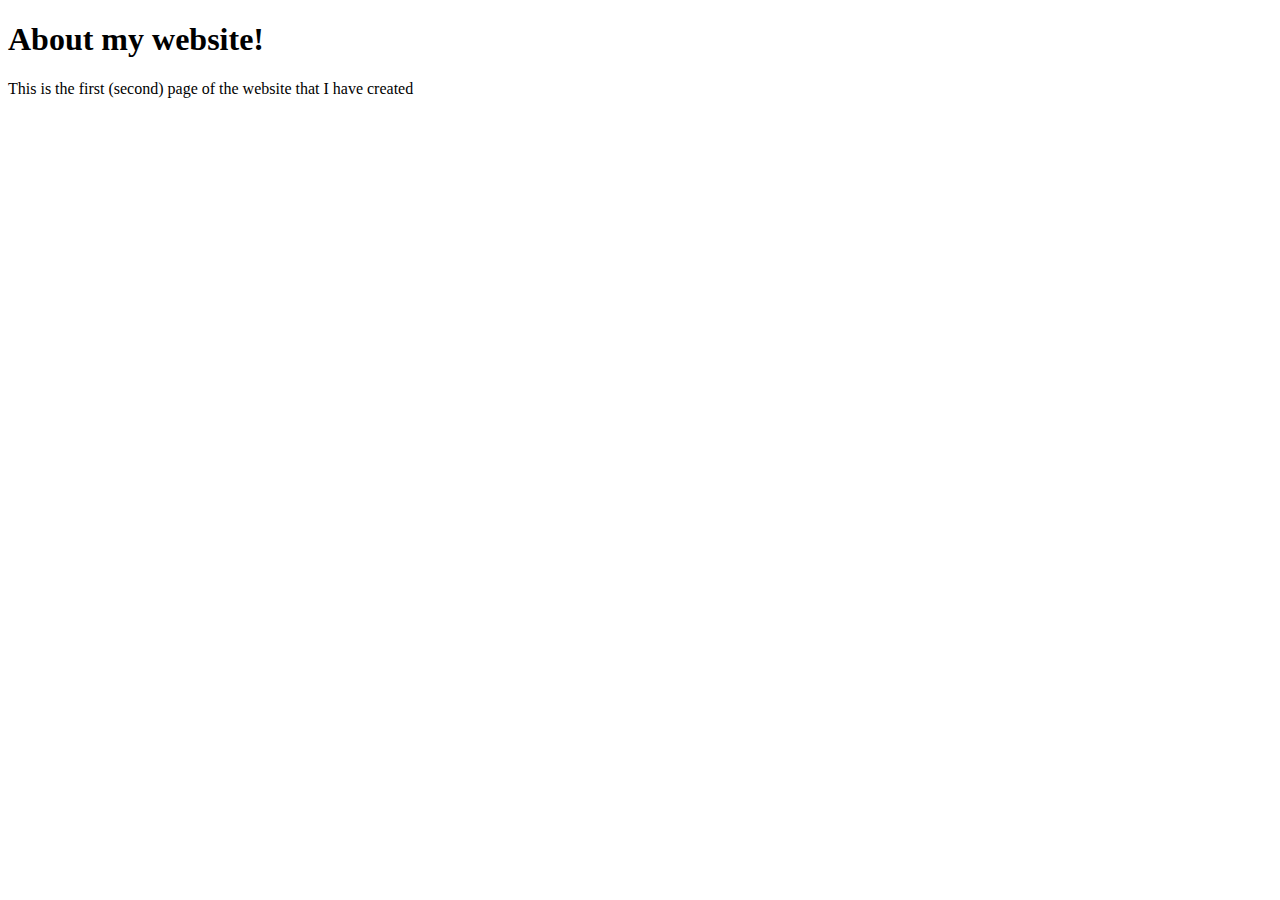
==== about.html @ 319f1197 "added an about page and a like from the home page" ====
<!DOCTYPE html>
<html>
   <head>
      <title>About</title>
   </head>
   <body>
      <h1>About my website!</h1>
      <p>This is the first (second) page of the website that I have created</p>
   </body>
</html>
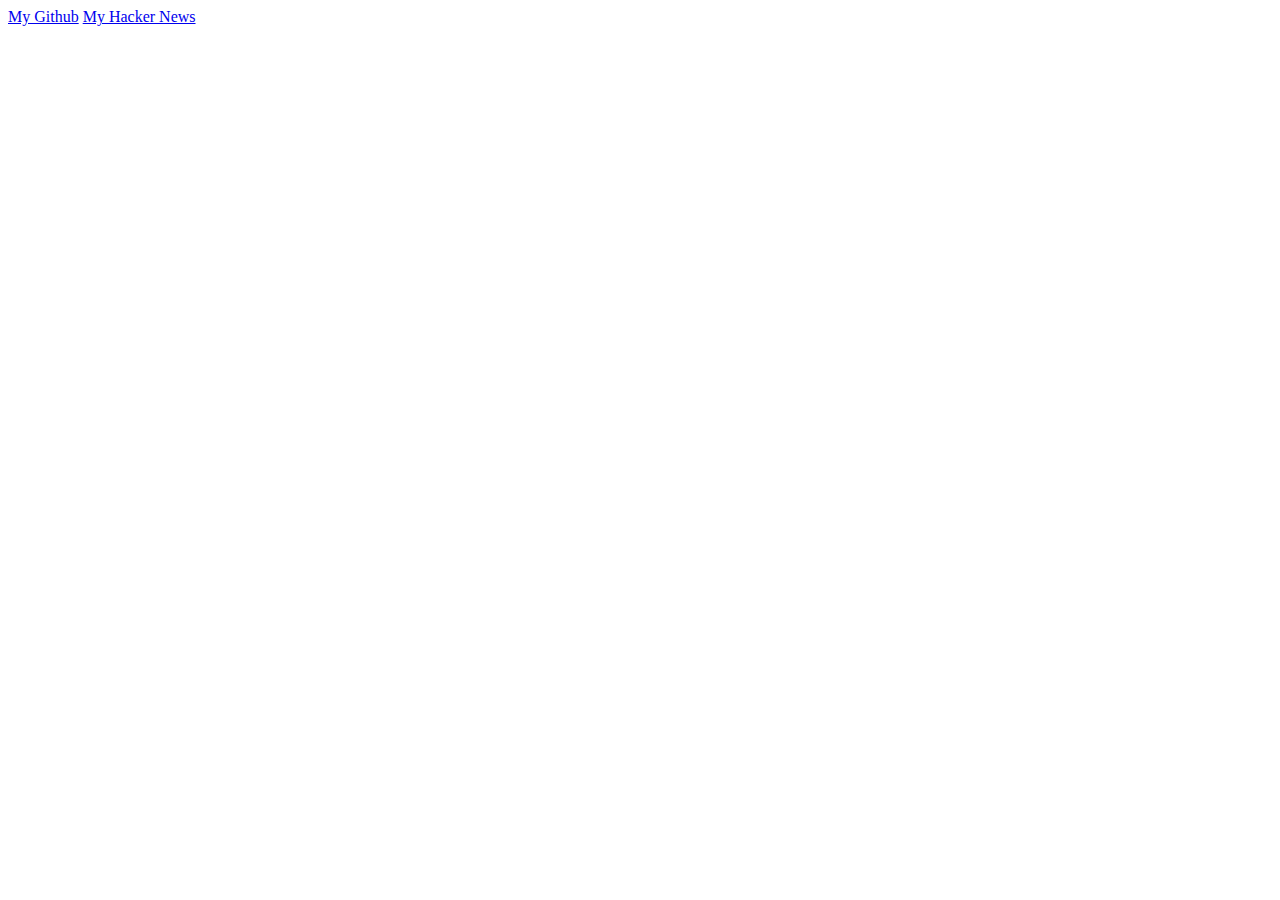
==== commit 5f78faf4: "started using css and nord like colors" ====
--- a/about.html
+++ b/about.html
@@ -1,10 +1,13 @@
 <!DOCTYPE html>
 <html>
    <head>
-      <title>About</title>
+      <title>Thomas Haffenreffer</title>  <!-- it looks like the title is not working -->
+      <link rel="stylesheet" href="teststyle.css">
    </head>
    <body>
-      <h1>About my website!</h1>
-      <p>This is the first (second) page of the website that I have created</p>
+     <div class="container">
+      <a href="https://github.com/Squamis" class = "small-centered-link" >My Github</a>
+      <a href="https://github.com/Squamis"class = "small-centered-link" >My Hacker News</a>
+     </div>
    </body>
 </html>
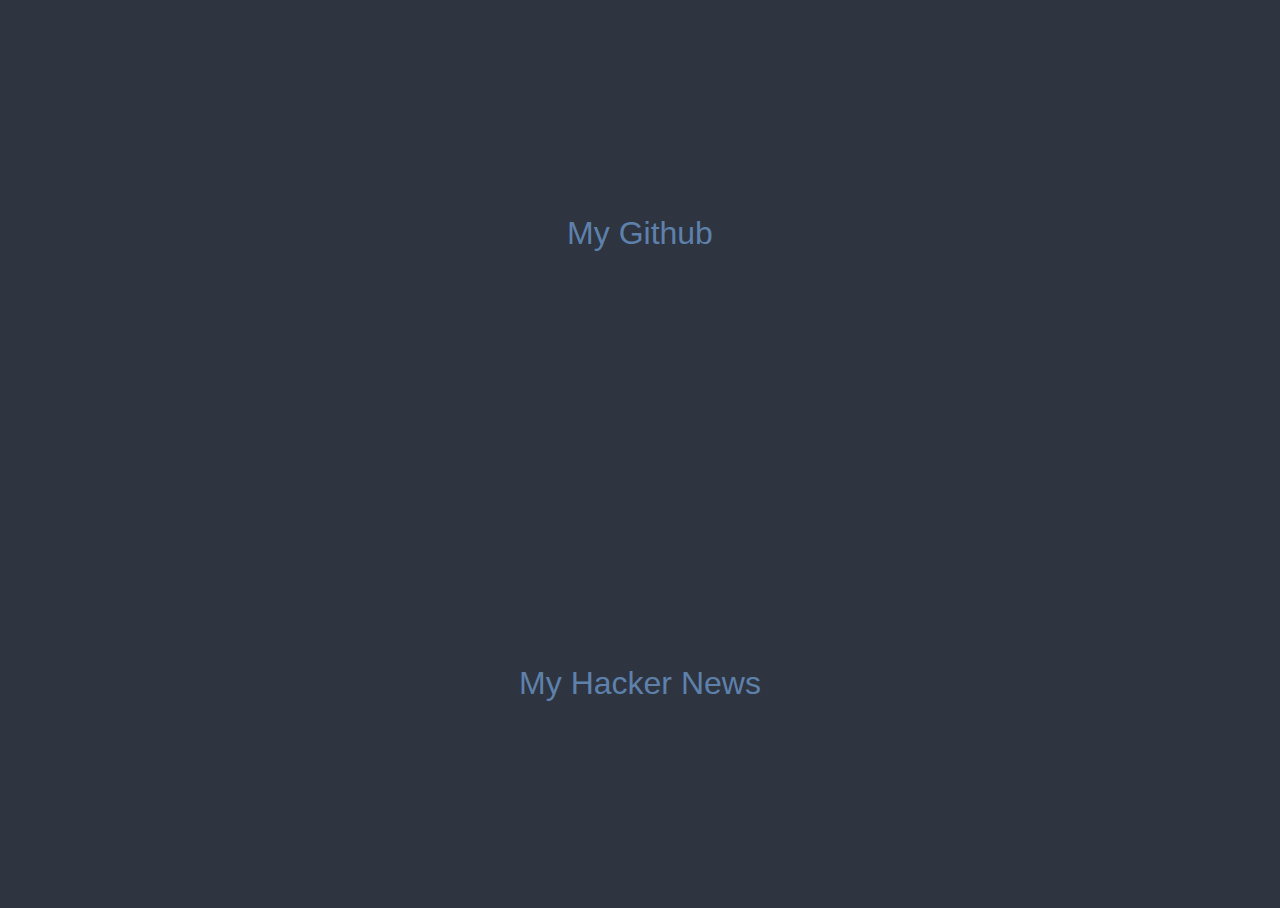
==== commit 87608ddb: "updated link to style.css" ====
--- a/about.html
+++ b/about.html
@@ -2,7 +2,7 @@
 <html>
    <head>
       <title>Thomas Haffenreffer</title>  <!-- it looks like the title is not working -->
-      <link rel="stylesheet" href="teststyle.css">
+      <link rel="stylesheet" href="style.css">
    </head>
    <body>
      <div class="container">
--- a/style.css
+++ b/style.css
@@ -0,0 +1,54 @@
+
+/* teststyle.css */
+
+body, html {
+  background-color:#2E3440; /* Dark grey */
+  height: 100%; /* Full height of the viewport */
+  margin: ; /* Remove default margin */
+  font-family: Arial, sans-serif; /* Optional: Set the font */
+}
+
+/* Set up CSS Grid on the container */
+.container {
+  display: grid;
+  height: 100%; /* Full height of the viewport */
+  place-items: center; /* Center the link both vertically and horizontally */
+}
+
+/* Style the link */
+.centered-link {
+  font-size: 5rem;
+  padding: 15px 30px;
+  color: #5E81AC; /* Darker blue when hovered */
+  text-decoration: none; /* Remove underline */
+  border-radius: 5px; /* Rounded corners */
+  transition: background-color 0.3s; 
+  margin-bottom: 0px;
+}
+
+/* Add hover effect to the link */
+.centered-link:hover {
+  color: #88C0D0;
+}
+/* Style the link */
+.small-centered-link {
+  font-size: 2rem;
+  padding: 15px 30px;
+  color: #5E81AC; /* Darker blue when hovered */
+  text-decoration: none; /* Remove underline */
+  border-radius: 5px; /* Rounded corners */
+  transition: background-color 0.3s; 
+  margin-bottom: 0px;
+}
+/* Add hover effect to the link */
+.small-centered-link:hover {
+  color: #88C0D0;
+}
+
+.centered-text {
+  font-size: 20px; /* Make "foo" the same size as the link, or adjust as you prefer */
+  color: #5E81AC; /* Darker blue when hovered */
+  margin-top: 0px; /* Optional: Adds space above the text */
+}
+
+
